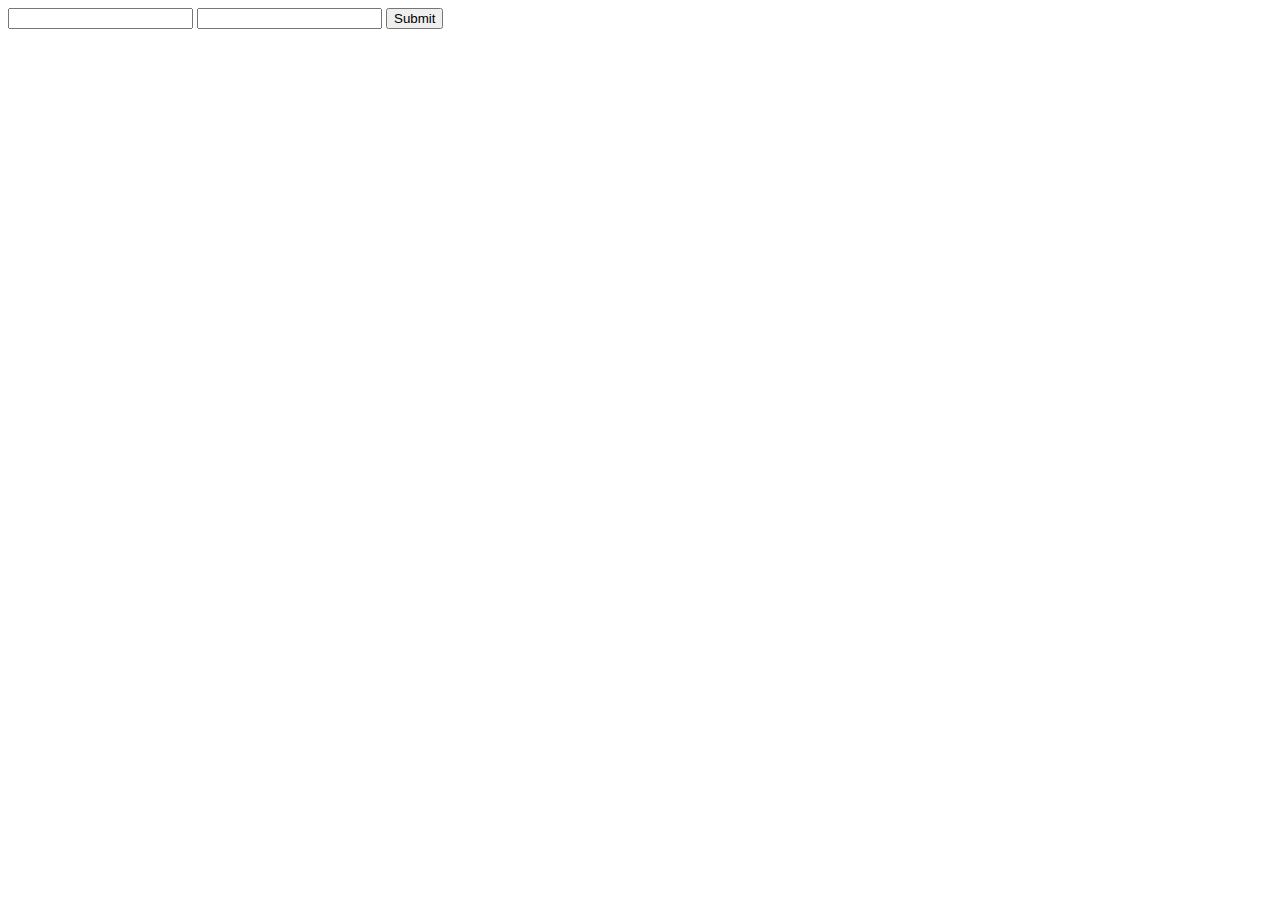
==== static/form_log_expense.html @ fcfe21a8 "basic html form" ====
<!DOCTYPE html>
<head>
    <title>Expense Logger</title>
    <link rel="icon" type="image/x-icon" href="/static/favicon.ico"/>
</head>
<body>
    <form action="post-expense" method="post">
        <input type="number" name="ammount" required>
        <input type="text" name="description" required>
        <input type="submit">
    </form>
</body>
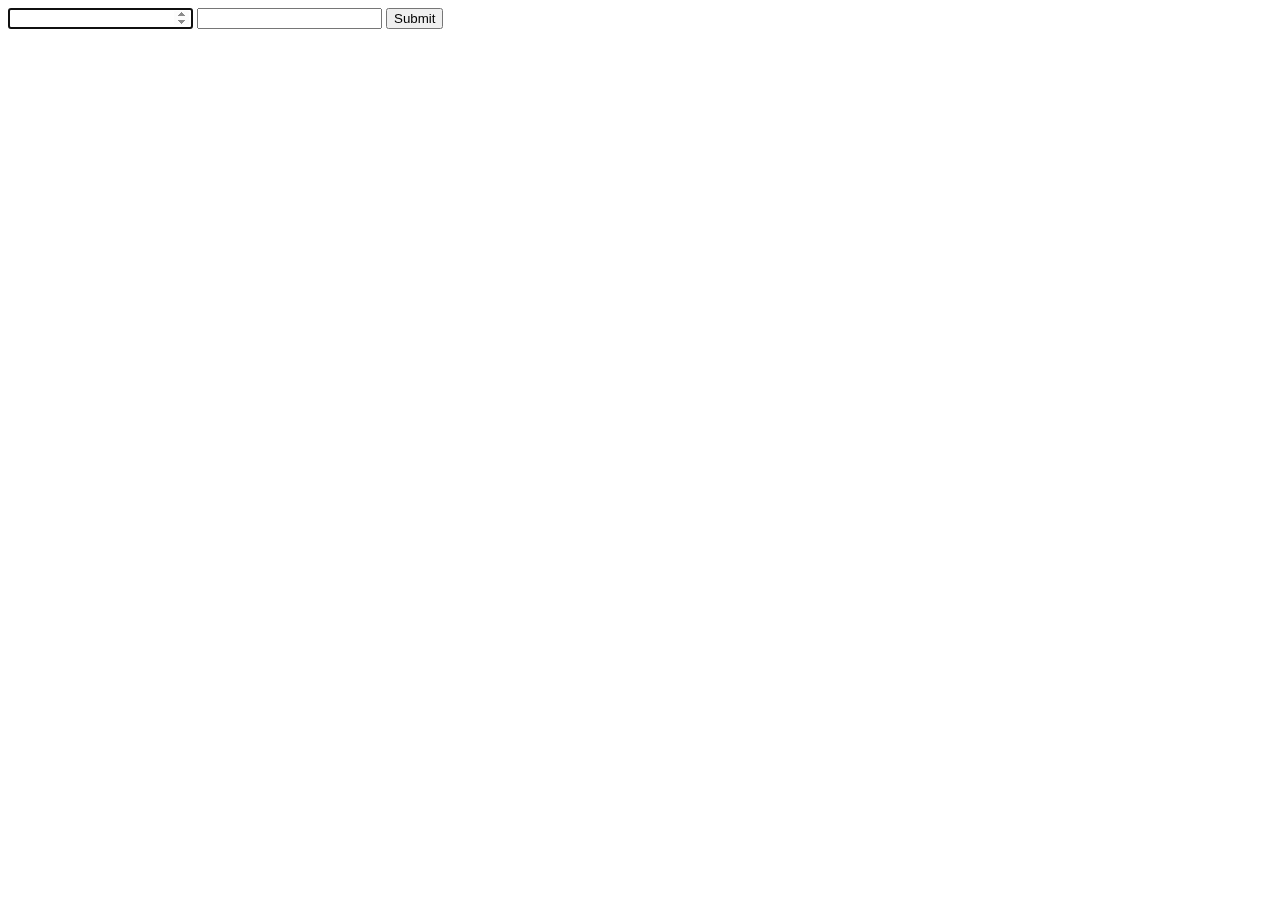
==== commit 0b6dae58: "html form improvements" ====
--- a/static/form_log_expense.html
+++ b/static/form_log_expense.html
@@ -5,8 +5,8 @@
 </head>
 <body>
     <form action="post-expense" method="post">
-        <input type="number" name="ammount" required>
-        <input type="text" name="description" required>
+        <input name="amount" required autocomplete="off" type="number" min="0" step="0.01" autofocus>
+        <input name="description" required autocomplete="off" type="text">
         <input type="submit">
     </form>
 </body>